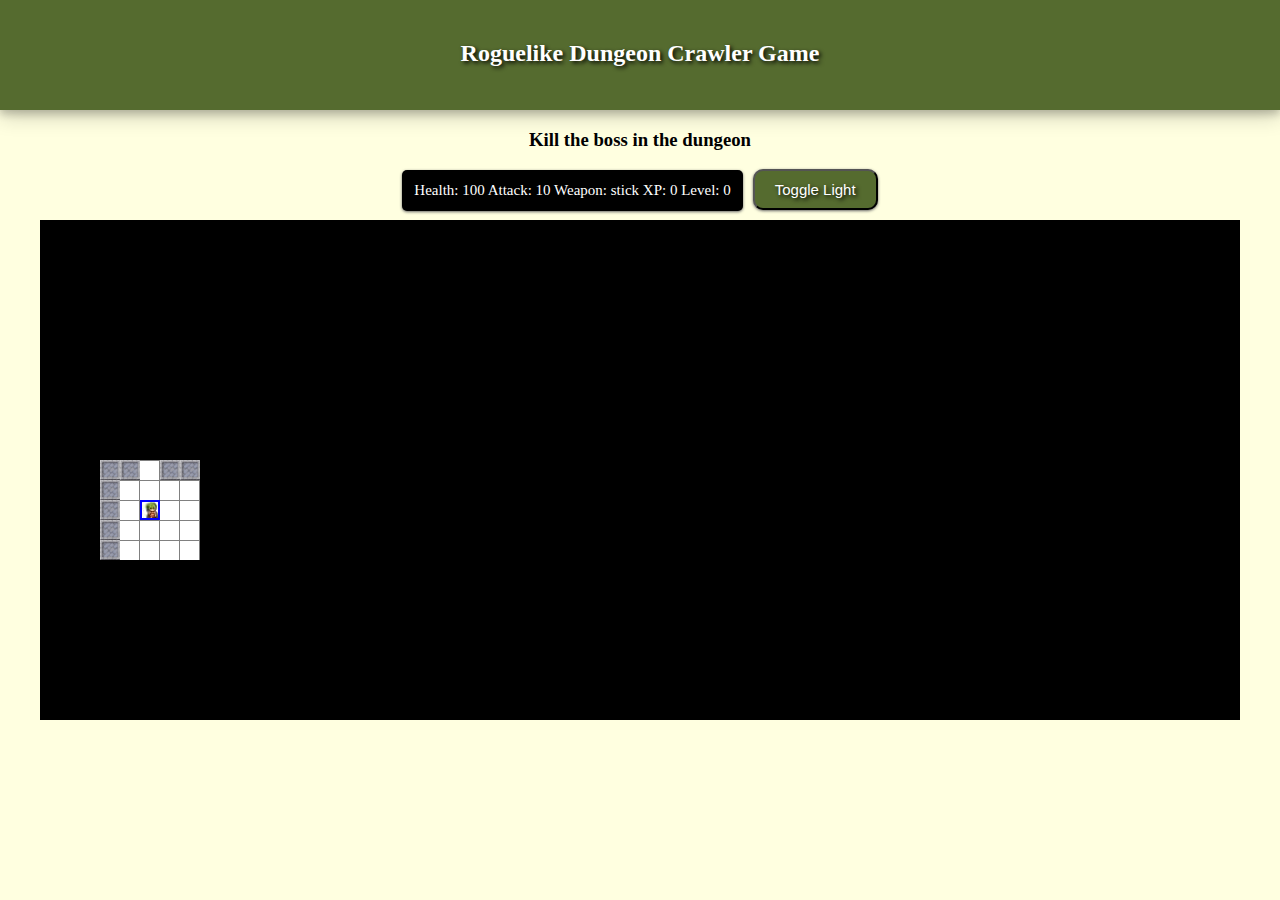
==== dungeon-game/index.html @ 909ca915 "dungeon game added" ====
<!DOCTYPE html><html><head><meta http-equiv="Content-type" content="text/html; charset=utf-8"><title>Roguelike Dungeon Crawler Game</title><link href="styles.css?07987eaba0aae07326c3" rel="stylesheet"></head><body><div id="app"><script type="text/javascript" src="app.bundle.js?07987eaba0aae07326c3"></script></body></html>
---- dungeon-game/styles.css ----
.app-header{background-color:#556b2f;text-shadow:2px 2px 4px #000;height:70px;padding:20px;color:#fff;box-shadow:0 4px 8px 0 rgba(0,0,0,.2),0 6px 20px 0 rgba(0,0,0,.19)}body{background-color:#ffffe0;text-align:center;margin:0;font-family:Georgia}.game{display:flex;flex-direction:row;flex-wrap:wrap;justify-content:flex-start;margin:auto;border:none;border-right:none;border-top:none}.game .line,.game .line .element{box-sizing:border-box}.game .line .element{width:20px;height:20px;background-color:#000}.game .line .space{background-color:#fff;border-top:1px solid grey;border-right:1px solid grey}.game .line .wall{background-color:#202020;background-image:url(d563e49acc97bc1fb1869f804f64cbb6.png)}.game .line .boss{background-color:red;background-image:url(cb998b5545f44a32dd972ca3f8502ee1.png);border:2px solid red}.game .line .player{background-color:blue;background-image:url(3a2c53bf20974b3d58615032a5b5ea80.jpg);border:2px solid blue}.game .line .medicine{background-color:green;background-image:url(03a870edc2a3eaf26a6cfa3facb1bbee.jpg);border:2px solid green}.game .line .weapon{background-color:brown;background-image:url(f6c4b038662014b1530fb074458fcaf0.jpg);border:2px solid brown}.game .line .enemy{background-color:orange;background-image:url(8e905a7ab7d7443fe68f40f95e8edb53.png);border:2px solid orange}.game .line .blink_me{animation:blinker .7s linear infinite}@keyframes blinker{50%{opacity:.7}}.stats{display:inline-block;margin-right:10px;background-color:#000;color:#fff;padding:12px;border-radius:5px;-webkit-box-shadow:0 1px 3px #666;-moz-box-shadow:0 1px 3px #666;box-shadow:0 1px 3px #666;font-size:15px}.toggle-button{display:inline-block;margin-bottom:10px}.toggle-button button{-webkit-border-radius:10;-moz-border-radius:10;border-radius:10px;-webkit-box-shadow:0 1px 3px #666;-moz-box-shadow:0 1px 3px #666;box-shadow:0 1px 3px #666;color:#fff;text-shadow:2px 2px 4px #000;font-size:15px;background:#556b2f;padding:10px 20px;text-decoration:none}.toggle-button button:hover{background:#556b00;text-decoration:none}.toggle-button button:focus{outline:0 auto -webkit-focus-ring-color}.modalDialog{position:fixed;font-family:Arial,Helvetica,sans-serif;top:0;right:0;bottom:0;left:0;background:rgba(0,0,0,.8);z-index:99999;opacity:0;-webkit-transition:opacity .4s ease-in;-moz-transition:opacity .4s ease-in;transition:opacity .4s ease-in;pointer-events:none}.modalDialog:target{opacity:1;pointer-events:auto}.modalDialog>div{width:480px;position:relative;margin:10% auto;padding:5px 20px 13px;border-radius:10px;background:#f5f5f5;background:-moz-linear-gradient(#f5f5f5,#d3d3d3);background:-webkit-linear-gradient(#f5f5f5,#d3d3d3);background:-o-linear-gradient(#f5f5f5,#d3d3d3)}@media (max-width:320px){.modalDialog>div{width:300px}}@media (min-width:768px){.modalDialog>div{width:480px}}
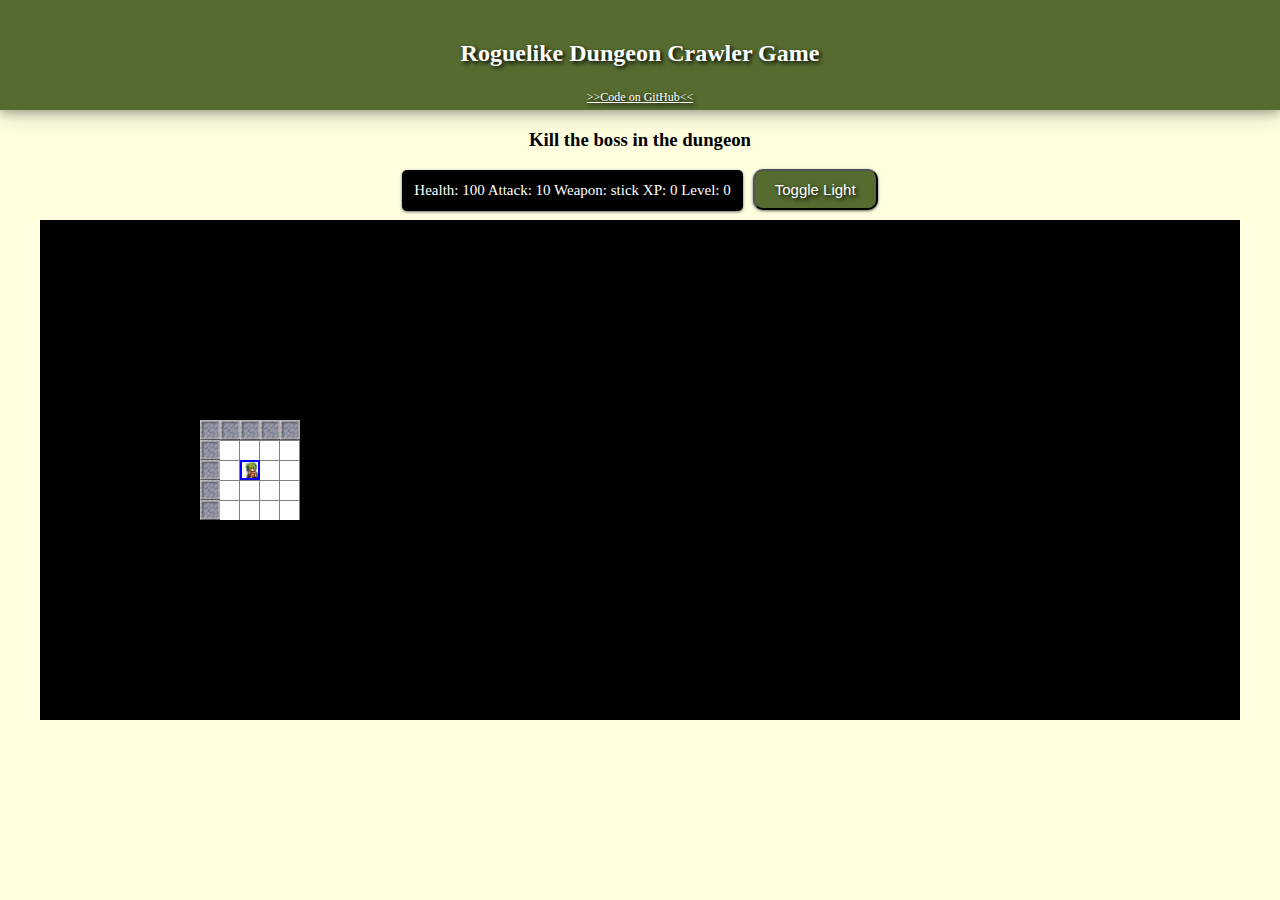
==== commit 925792fb: "link to github added" ====
--- a/dungeon-game/index.html
+++ b/dungeon-game/index.html
@@ -1 +1 @@
-<!DOCTYPE html><html><head><meta http-equiv="Content-type" content="text/html; charset=utf-8"><title>Roguelike Dungeon Crawler Game</title><link href="styles.css?07987eaba0aae07326c3" rel="stylesheet"></head><body><div id="app"><script type="text/javascript" src="app.bundle.js?07987eaba0aae07326c3"></script></body></html>+<!DOCTYPE html><html><head><meta http-equiv="Content-type" content="text/html; charset=utf-8"><title>Roguelike Dungeon Crawler Game</title><link href="styles.css?f0965f201072d511450a" rel="stylesheet"></head><body><div id="app"><script type="text/javascript" src="app.bundle.js?f0965f201072d511450a"></script></body></html>--- a/dungeon-game/styles.css
+++ b/dungeon-game/styles.css
@@ -1 +1 @@
-.app-header{background-color:#556b2f;text-shadow:2px 2px 4px #000;height:70px;padding:20px;color:#fff;box-shadow:0 4px 8px 0 rgba(0,0,0,.2),0 6px 20px 0 rgba(0,0,0,.19)}body{background-color:#ffffe0;text-align:center;margin:0;font-family:Georgia}.game{display:flex;flex-direction:row;flex-wrap:wrap;justify-content:flex-start;margin:auto;border:none;border-right:none;border-top:none}.game .line,.game .line .element{box-sizing:border-box}.game .line .element{width:20px;height:20px;background-color:#000}.game .line .space{background-color:#fff;border-top:1px solid grey;border-right:1px solid grey}.game .line .wall{background-color:#202020;background-image:url(d563e49acc97bc1fb1869f804f64cbb6.png)}.game .line .boss{background-color:red;background-image:url(cb998b5545f44a32dd972ca3f8502ee1.png);border:2px solid red}.game .line .player{background-color:blue;background-image:url(3a2c53bf20974b3d58615032a5b5ea80.jpg);border:2px solid blue}.game .line .medicine{background-color:green;background-image:url(03a870edc2a3eaf26a6cfa3facb1bbee.jpg);border:2px solid green}.game .line .weapon{background-color:brown;background-image:url(f6c4b038662014b1530fb074458fcaf0.jpg);border:2px solid brown}.game .line .enemy{background-color:orange;background-image:url(8e905a7ab7d7443fe68f40f95e8edb53.png);border:2px solid orange}.game .line .blink_me{animation:blinker .7s linear infinite}@keyframes blinker{50%{opacity:.7}}.stats{display:inline-block;margin-right:10px;background-color:#000;color:#fff;padding:12px;border-radius:5px;-webkit-box-shadow:0 1px 3px #666;-moz-box-shadow:0 1px 3px #666;box-shadow:0 1px 3px #666;font-size:15px}.toggle-button{display:inline-block;margin-bottom:10px}.toggle-button button{-webkit-border-radius:10;-moz-border-radius:10;border-radius:10px;-webkit-box-shadow:0 1px 3px #666;-moz-box-shadow:0 1px 3px #666;box-shadow:0 1px 3px #666;color:#fff;text-shadow:2px 2px 4px #000;font-size:15px;background:#556b2f;padding:10px 20px;text-decoration:none}.toggle-button button:hover{background:#556b00;text-decoration:none}.toggle-button button:focus{outline:0 auto -webkit-focus-ring-color}.modalDialog{position:fixed;font-family:Arial,Helvetica,sans-serif;top:0;right:0;bottom:0;left:0;background:rgba(0,0,0,.8);z-index:99999;opacity:0;-webkit-transition:opacity .4s ease-in;-moz-transition:opacity .4s ease-in;transition:opacity .4s ease-in;pointer-events:none}.modalDialog:target{opacity:1;pointer-events:auto}.modalDialog>div{width:480px;position:relative;margin:10% auto;padding:5px 20px 13px;border-radius:10px;background:#f5f5f5;background:-moz-linear-gradient(#f5f5f5,#d3d3d3);background:-webkit-linear-gradient(#f5f5f5,#d3d3d3);background:-o-linear-gradient(#f5f5f5,#d3d3d3)}@media (max-width:320px){.modalDialog>div{width:300px}}@media (min-width:768px){.modalDialog>div{width:480px}}+.app-header{background-color:#556b2f;text-shadow:2px 2px 4px #000;height:70px;padding:20px;color:#fff;box-shadow:0 4px 8px 0 rgba(0,0,0,.2),0 6px 20px 0 rgba(0,0,0,.19)}.app-header a{color:#fff;font-size:12px}.app-header a:before{content:">>"}.app-header a:after{content:"<<"}.app-header a:hover{font-size:14px}body{background-color:#ffffe0;text-align:center;margin:0;font-family:Georgia}.game{display:flex;flex-direction:row;flex-wrap:wrap;justify-content:flex-start;margin:auto;border:none;border-right:none;border-top:none}.game .line,.game .line .element{box-sizing:border-box}.game .line .element{width:20px;height:20px;background-color:#000}.game .line .space{background-color:#fff;border-top:1px solid grey;border-right:1px solid grey}.game .line .wall{background-color:#202020;background-image:url(d563e49acc97bc1fb1869f804f64cbb6.png)}.game .line .boss{background-color:red;background-image:url(cb998b5545f44a32dd972ca3f8502ee1.png);border:2px solid red}.game .line .player{background-color:blue;background-image:url(3a2c53bf20974b3d58615032a5b5ea80.jpg);border:2px solid blue}.game .line .medicine{background-color:green;background-image:url(03a870edc2a3eaf26a6cfa3facb1bbee.jpg);border:2px solid green}.game .line .weapon{background-color:brown;background-image:url(f6c4b038662014b1530fb074458fcaf0.jpg);border:2px solid brown}.game .line .enemy{background-color:orange;background-image:url(8e905a7ab7d7443fe68f40f95e8edb53.png);border:2px solid orange}.game .line .blink_me{animation:blinker .7s linear infinite}@keyframes blinker{50%{opacity:.7}}.stats{display:inline-block;margin-right:10px;background-color:#000;color:#fff;padding:12px;border-radius:5px;-webkit-box-shadow:0 1px 3px #666;-moz-box-shadow:0 1px 3px #666;box-shadow:0 1px 3px #666;font-size:15px}.toggle-button{display:inline-block;margin-bottom:10px}.toggle-button button{-webkit-border-radius:10;-moz-border-radius:10;border-radius:10px;-webkit-box-shadow:0 1px 3px #666;-moz-box-shadow:0 1px 3px #666;box-shadow:0 1px 3px #666;color:#fff;text-shadow:2px 2px 4px #000;font-size:15px;background:#556b2f;padding:10px 20px;text-decoration:none}.toggle-button button:hover{background:#556b00;text-decoration:none}.toggle-button button:focus{outline:0 auto -webkit-focus-ring-color}.modalDialog{position:fixed;font-family:Arial,Helvetica,sans-serif;top:0;right:0;bottom:0;left:0;background:rgba(0,0,0,.8);z-index:99999;opacity:0;-webkit-transition:opacity .4s ease-in;-moz-transition:opacity .4s ease-in;transition:opacity .4s ease-in;pointer-events:none}.modalDialog:target{opacity:1;pointer-events:auto}.modalDialog>div{width:480px;position:relative;margin:10% auto;padding:5px 20px 13px;border-radius:10px;background:#f5f5f5;background:-moz-linear-gradient(#f5f5f5,#d3d3d3);background:-webkit-linear-gradient(#f5f5f5,#d3d3d3);background:-o-linear-gradient(#f5f5f5,#d3d3d3)}@media (max-width:320px){.modalDialog>div{width:300px}}@media (min-width:768px){.modalDialog>div{width:480px}}